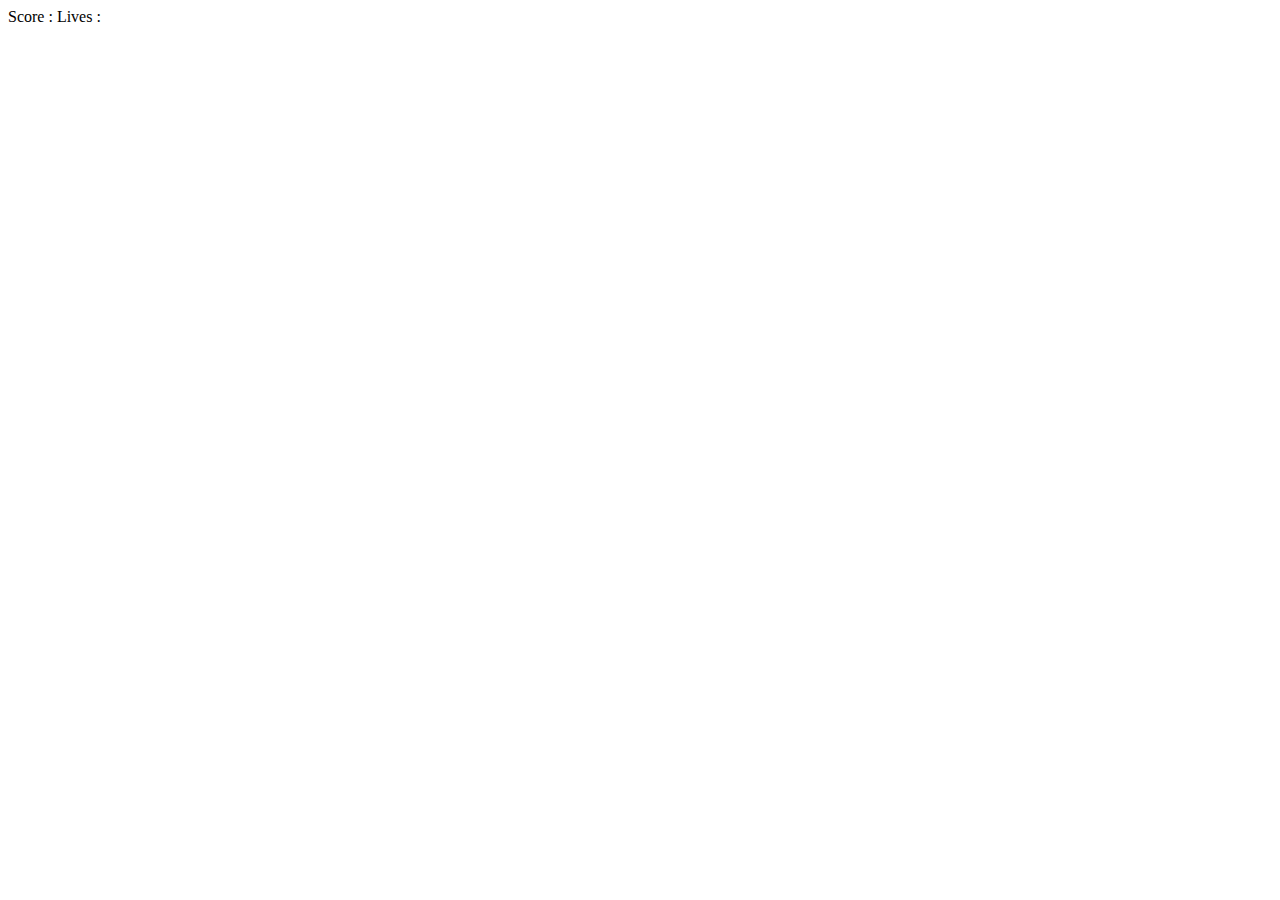
==== stuckhelp.html @ 069611fc "start almost done" ====
<!DOCTYPE html>
<html>








<!-- If I'm stuck hehe




-->
<head>
    <title>JavaScript</title>
    <link href="style.css" rel="stylesheet" type="text/css"> </head>
    <script>
        const container = document.querySelector('.container');
        let conDim = container.getBoundingClientRect();
        const gameover = document.createElement('div');
        gameover.textContent = "Start Game";
        gameover.style.position = "absolute";
        gameover.style.color = "white";
        gameover.style.lineHeight = "60px";
        gameover.style.height = "250px";
        gameover.style.textAlign = "center";
        gameover.style.fontSize = "3em";
        gameover.style.textTransform = "uppercase";
        gameover.style.backgroundColor = "red";
        gameover.style.width = "100%";
        gameover.addEventListener('click', startGame);
        container.appendChild(gameover);
        const ball = document.createElement('div');
        ball.style.position = "absolute";
        ball.style.width = "20px";
        ball.style.height = "20px";
        ball.style.backgroundColor = "white";
        ball.style.borderRadius = "25px";
        ball.style.backgroundImage = "url('ball.png')";
        ball.style.backgroundSize = "20px 20px";
        ball.style.top = "70%";
        ball.style.left = "50%";
        ball.style.display = "none";
        container.appendChild(ball);
        const paddle = document.createElement('div');
        paddle.style.position = "absolute";
        paddle.style.backgroundColor = "white";
        paddle.style.height = "20px";
        paddle.style.width = "100px";
        paddle.style.borderRadius = "25px";
        paddle.style.bottom = "30px";
        paddle.style.left = "50%";
        container.appendChild(paddle);
        document.addEventListener('keydown', function (e) {
            //console.log(e.keyCode);
            if (e.keyCode === 37) paddle.left = true;
            if (e.keyCode === 39) paddle.right = true;
            if (e.keyCode === 38 && !player.inPlay) player.inPlay = true;
        })
        document.addEventListener('keyup', function (e) {
            //console.log(e.keyCode);
            if (e.keyCode === 37) paddle.left = false;
            if (e.keyCode === 39) paddle.right = false;
        })
        const player = {
            gameover: true
        };

        function startGame() {
            if (player.gameover) {
                player.gameover = false;
                gameover.style.display = "none";
                player.score = 0;
                player.lives = 1;
                player.inPlay = false;
                ball.style.display = "block";
                ball.style.left = paddle.offsetLeft + 50 + "px";
                ball.style.top = paddle.offsetTop - 30 + "px";
                player.ballDir = [2, -5];
                player.num = 80;
                setupBricks(player.num);
                scoreUpdater();
                player.ani = window.requestAnimationFrame(update);
            }
        }

        function setupBricks(num) {
            let row = {
                x: ((conDim.width % 100) / 2)
                , y: 50
            }
            let skip = false;
            for (let x = 0; x < num; x++) {
                //console.log(row);
                if (row.x > (conDim.width - 100)) {
                    row.y += 50;
                    if (row.y > (conDim.height / 2)) {
                        skip = true;
                    }
                    row.x = ((conDim.width % 100) / 2);
                }
                row.count = x;
                if (!skip) {
                    createBrick(row);
                }
                row.x += 100;
            }
        }

        function createBrick(pos) {
            const div = document.createElement('div');
            div.setAttribute('class', 'brick');
            div.style.backgroundColor = rColor();
            div.textContent = pos.count + 1;
            div.style.left = pos.x + 'px';
            div.style.top = pos.y + 'px';
            container.appendChild(div);
        }

        function isCollide(a, b) {
            let aRect = a.getBoundingClientRect();
            let bRect = b.getBoundingClientRect();
            return !((aRect.right < bRect.left) || (aRect.left > bRect.right) || (aRect.bottom < bRect.top) || (aRect.top > bRect.bottom));
        }

        function rColor() {
            return '#' + Math.random().toString(16).substr(-6);
        }

        function scoreUpdater() {
            document.querySelector('.score').textContent = player.score;
            document.querySelector('.lives').textContent = player.lives;
        }

        function update() {
            if (!player.gameover) {
                let pCurrent = paddle.offsetLeft;
                if (paddle.left && pCurrent > 0) {
                    pCurrent -= 5;
                }
                if (paddle.right && (pCurrent < (conDim.width - paddle.offsetWidth))) {
                    pCurrent += 5;
                }
                paddle.style.left = pCurrent + 'px';
                if (!player.inPlay) {
                    waitingOnPaddle();
                }
                else {
                    moveBall();
                }
                player.ani = window.requestAnimationFrame(update);
            }
        }

        function waitingOnPaddle() {
            ball.style.top = (paddle.offsetTop - 22) + 'px';
            ball.style.left = (paddle.offsetLeft + 40) + 'px';
        }

        function fallOff() {
            player.lives--;
            if (player.lives < 0) {
                endGame();
                player.lives = 0;
            }
            scoreUpdater();
            stopper();
        }

        function endGame() {
            gameover.style.display = "block";
            gameover.innerHTML = "Game Over<br>Your score " + player.score;
            player.gameover = true;
            ball.style.display = "none";
            let tempBricks = document.querySelectorAll('.brick');
            for (let tBrick of tempBricks) {
                tBrick.parentNode.removeChild(tBrick);
            }
            window.cancelAnimationFrame(player.ani);
        }

        function stopper() {
            player.inPlay = false;
            player.ballDir[0, -5];
            waitingOnPaddle();
            window.cancelAnimationFrame(player.ani);
        }

        function moveBall() {
            let posBall = {
                x: ball.offsetLeft
                , y: ball.offsetTop
            }
            if (posBall.y > (conDim.height - 20) || posBall.y < 0) {
                if (posBall.y > (conDim.height - 20)) {
                    fallOff();
                }
                else {
                    player.ballDir[1] *= -1;
                }
            }
            if (posBall.x > (conDim.width - 20) || posBall.x < 0) {
                player.ballDir[0] *= -1;
            }
            if (isCollide(paddle, ball)) {
                let temp = ((posBall.x - paddle.offsetLeft) - (paddle.offsetWidth / 2)) / 10;
                console.log('hit');
                player.ballDir[0] = temp;
                player.ballDir[1] *= -1;
            };
            let bricks = document.querySelectorAll('.brick');
            if (bricks.length == 0 && !player.gameover) {
                stopper();
                setupBricks(player.num);
            }
            for (let tBrick of bricks) {
                if (isCollide(tBrick, ball)) {
                    player.ballDir[1] *= -1;
                    tBrick.parentNode.removeChild(tBrick);
                    player.score++;
                    scoreUpdater();
                }
            }
            posBall.y += player.ballDir[1];
            posBall.x += player.ballDir[0];
            ball.style.top = posBall.y + 'px';
            ball.style.left = posBall.x + 'px';
        }
    </script>
<body>
    <div> Score : <span class="score"></span> Lives : <span class="lives"></span> </div>
    <div class="container"></div>
</body>

</html>
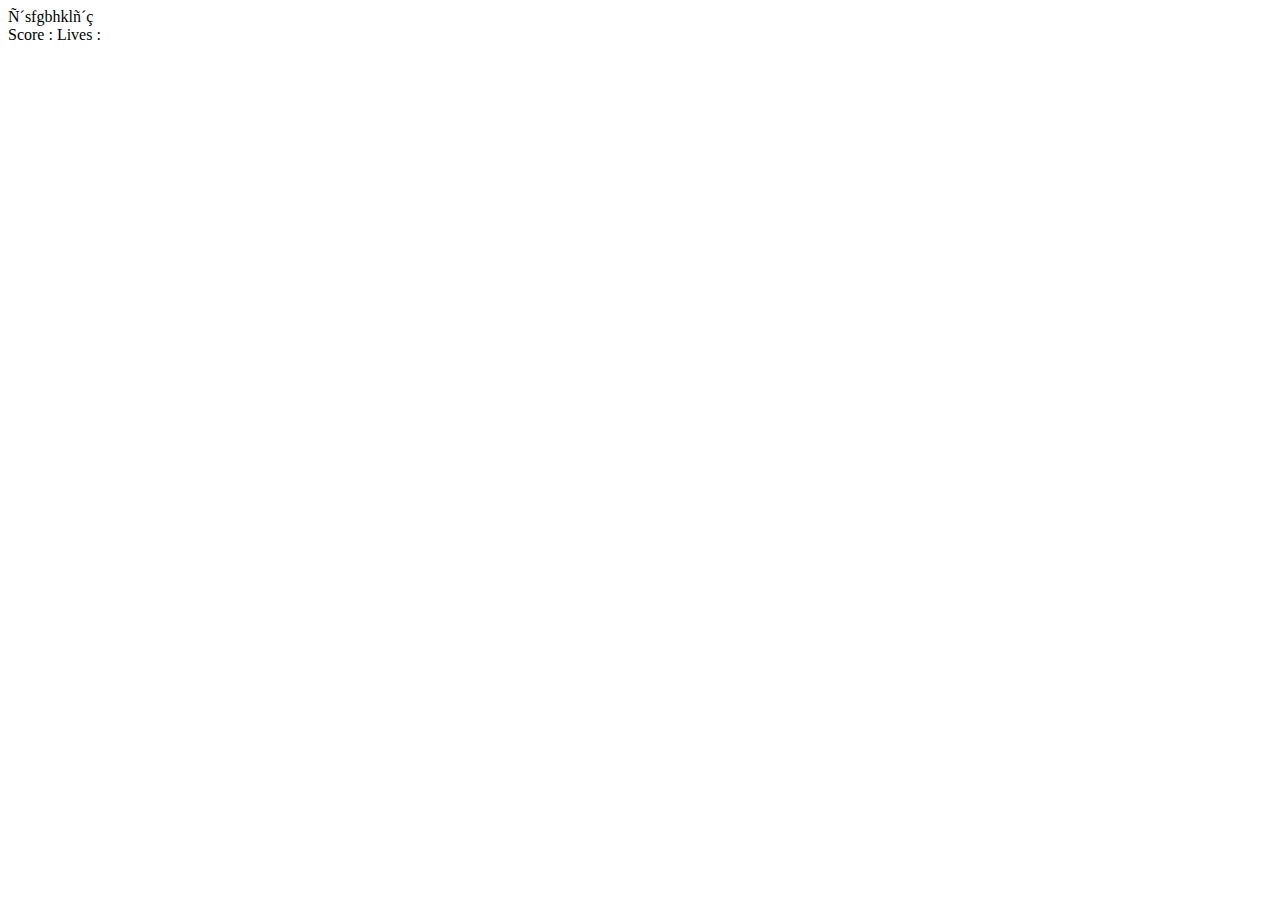
==== commit 944dac21: "so bad, saving so I have copy" ====
--- a/stuckhelp.html
+++ b/stuckhelp.html
@@ -1,4 +1,6 @@
-<!DOCTYPE html>
+Ñ´sfgbhklñ´ç
+<xcbnm,.32dfgfhkl´ç´
+xcxvcbvbnmnm,.,-.7854*3-.03<!DOCTYPE html>
 <html>
 
 
